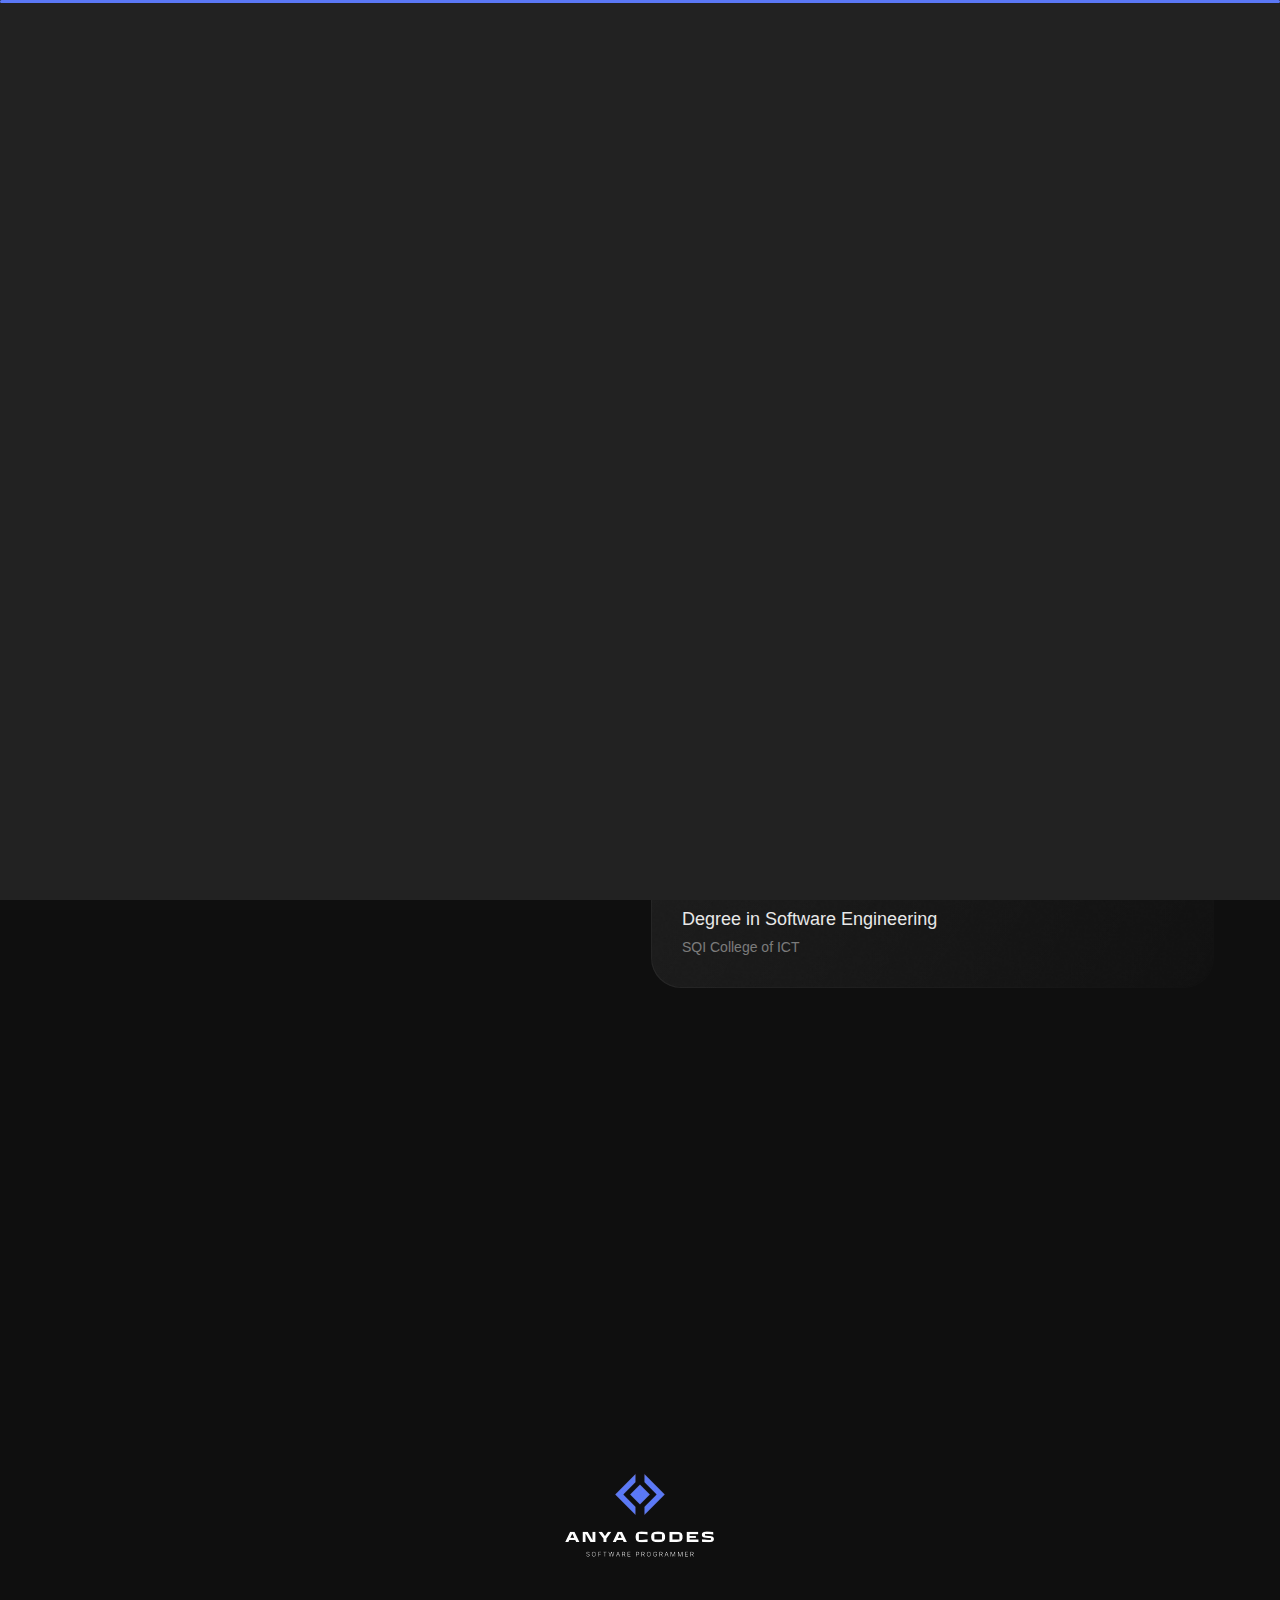
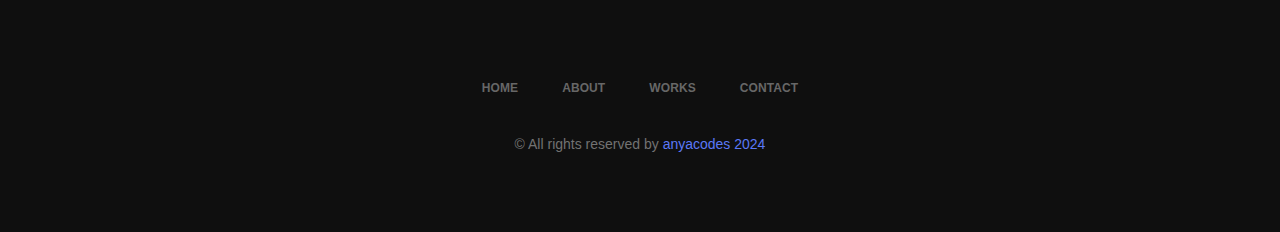
==== about.html @ 64c9d618 "built a new portfolio and added a bit of backend" ====
﻿<!DOCTYPE html>
<html lang="en">
<head>
    <meta charset="UTF-8">
    <meta http-equiv="X-UA-Compatible" content="IE=edge">
    <meta name="viewport" content="width=device-width, initial-scale=1.0">
    <title>anyacodes </title>

    <!-- Fonts -->
    <link rel="preconnect" href="https://fonts.googleapis.com">
    <link rel="preconnect" href="https://fonts.gstatic.com" crossorigin="">
    <link href="../../css2?family=Inter:wght@100;200;300;400;500;600;700;800&display=swap" rel="stylesheet">

    <link rel="stylesheet" href="../../gh/iconoir-icons/iconoir%40main/css/iconoir.css">

    <link rel="stylesheet" href="assets/css/bootstrap.min.css">
    <link rel="stylesheet" href="assets/css/aos.css">

    <link rel="stylesheet" href="assets/css/style.css">
</head>
<body>

    <main class="main-aboutpage">

        <!-- Header -->
        <header class="header-area">
            <div class="container">
                <div class="gx-row d-flex align-items-center justify-content-between">
                    <a href="index.html" class="logo">
                        <img width="100px" height="100px" src="assets/images/logo.png" alt="Logo">
                    </a>

                    <nav class="navbar">
                        <ul class="menu">
                            <li><a href="index.html">Home</a></li>
                            <li class="active"><a href="about.html">About</a></li>
                            <li><a href="works.html">Works</a></li>
                            <li><a href="contact.html">Contact</a></li>
                        </ul>
                        <a href="contact.html" class="theme-btn">Let's talk</a>
                    </nav>

                    <a href="contact.html" class="theme-btn">Let's talk</a>

                    <div class="show-menu">
                        <span></span>
                        <span></span>
                        <span></span>
                    </div>
                </div>
            </div>
        </header>

        <!-- About -->
        <section class="about-area">
            <div class="container">
                <div class="d-flex about-me-wrap align-items-start gap-24">
                    <div data-aos="zoom-in">
                        <div class="about-image-box shadow-box">
                            <img src="assets/images/bg1.png" alt="BG" class="bg-img">
                            <div class="image-inner">
                                <img src="assets/images/me.png" alt="About Me">
                            </div>
                        </div>
                    </div>

                    <div class="about-details" data-aos="zoom-in">
                        <h1 class="section-heading" data-aos="fade-up"><img src="assets/images/star-2.png" alt="Star"> Self-summary <img src="assets/images/star-2.png" alt="Star"></h1>
                        <div class="about-details-inner shadow-box">
                            <img src="assets/images/icon2.png" alt="Star">
                            <h1>Anyadike Wisdom</h1>
                            <p>I am a Fullstack Developer with a focus on web development, social media management & visual development. I have a diverse range of experience having worked across various fields and industries.</p>
                        </div>

                    </div>
                </div>

                <div class="row mt-24">
                    <div class="col-md-6" data-aos="zoom-in">
                        <div class="about-edc-exp about-experience shadow-box">
                            <img src="assets/images/bg1.png" alt="BG" class="bg-img">
                            <h3>EXPERIENCE</h3>

                            <ul>
                                <li>
                                    <p class="date">2022 - 2023</p>
                                    <h2>Frontend Developer & Social Media Manager</h2>
                                    <p class="type"> The Content Place</p>
                                </li>
                                <li>
                                    <p class="date">2023 - Present</p>
                                    <h2>Full-Stack Developer & Instructor</h2>
                                    <p class="type">SQI College of ICT</p>
                                </li>
                            </ul>
                        </div>
                    </div>
                    <div class="col-md-6" data-aos="zoom-in">
                        <div class="about-edc-exp about-education shadow-box">
                            <img src="assets/images/bg1.png" alt="BG" class="bg-img">
                            <h3>EDUCATION</h3>

                            <ul>
                                <li>
                                    <p class="date">2018 - 2023</p>
                                    <h2>Bachelor Degree in Biochemistry</h2>
                                    <p class="type">University of Ibadan</p>
                                </li>
                                <li>
                                    <p class="date">2022 - 2023</p>
                                    <h2> Havard CS50  </h2>
                                    <p class="type"> Havard University</p>
                                </li>
                                <li>
                                    <p class="date"> 2023 </p>
                                    <h2> Degree in Software Engineering</h2>
                                    <p class="type"> SQI College of ICT</p>
                                </li>
                            </ul>
                        </div>
                    </div>
                </div>

                <div class="row mt-24">
                    <div class="col-md-12">
                        <div class="d-flex profile-contact-credentials-wrap gap-24">

                            <div data-aos="zoom-in">
                                <div class="about-profile-box info-box shadow-box h-full">
                                    <img src="assets/images/bg1.png" alt="BG" class="bg-img">
                                    <div class="inner-profile-icons shadow-box">
                                        <a href="#">
                                            <i class="iconoir-dribbble"></i>
                                        </a>
                                        <a href="#">
                                            <i class="iconoir-twitter"></i>
                                        </a>
                                    </div>
                                    <div class="d-flex align-items-center justify-content-between">
                                        <div class="infos">
                                            <h4>Stay with me</h4>
                                            <h1>Profiles</h1>
                                        </div>
    
                                        <a href="contact.html" class="about-btn">
                                            <img src="assets/images/icon.svg" alt="Button">
                                        </a>
    
                                    </div>
                                </div>
                            </div>

                            <div data-aos="zoom-in" class="flex-1">
                                <div class="about-contact-box info-box shadow-box">
                                    <a class="overlay-link" href="contact.html"></a>
                                    <img src="assets/images/bg1.png" alt="BG" class="bg-img">
                                    <img src="assets/images/icon2.png" alt="Icon" class="star-icon">
                                    <h1>Let's <br>work <span>together.</span></h1>
                                    <a href="contact.html" class="about-btn">
                                        <img src="assets/images/icon.svg" alt="Button">
                                    </a>
                                </div>
                            </div>

                            <div data-aos="zoom-in" class="h-full">
                                <div class="about-crenditials-box info-box shadow-box">
                                    <a class="overlay-link" href="credentials.html"></a>
                                    <img src="assets/images/bg1.png" alt="BG" class="bg-img">
                                    <img width="100px" height="100px" src="assets/images/logo.png" alt="Sign">
                                    <div class="d-flex align-items-center justify-content-between">
                                        <div class="infos">
                                            <h4>more about me</h4>
                                            <h1>Credentials</h1>
                                        </div>
    
                                        <a href="credentials.html" class="about-btn">
                                            <img src="assets/images/icon.svg" alt="Button">
                                        </a>
    
                                    </div>
                                </div>
                            </div>

                        </div>
                    </div>
                </div>
            </div>
        </section>


        <!-- Footer -->
        <footer class="footer-area">
            <div class="container">
                <div class="footer-content text-center">
                    <a href="index.html" class="logo">
                        <img width="250px" height="250px" src="assets/images/logo.png" alt="Logo">
                    </a>
                    <ul class="footer-menu">
                        <li><a href="index.html">Home</a></li>
                        <li><a href="about.html">About</a></li>
                        <li><a href="works.html">Works</a></li>
                        <li><a href="contact.html">Contact</a></li>
                    </ul>
                    <p class="copyright">
                        &copy; All rights reserved by <span> anyacodes 2024</span>
                    </p>
                </div>
            </div>
        </footer>

    </main>
    

    <script src="assets/js/jquery-3.6.4.js"></script>
    <script src="assets/js/bootstrap.bundle.min.js"></script>
    <script src="assets/js/aos.js"></script>
    <script src="assets/js/main.js"></script>
</body>
</html>
---- assets/css/style.css ----
/* 
    -- Table of Content --

    * # Preloader
    * # Margin
    * # InfoBox
    * # Breadcrumb
    * # Header
    * # About
    * # Project
    * # Project Details
    * # Credentials
    * # Service
    * # Blog
    * # Contact
    * # Footer
    * Responsive

*/
:root {
    --primary_color: #5B78F6;
    --dark: #323232;
}
*,*::before,*::after {
    margin: 0;
    padding: 0;
    box-sizing: border-box;
}

body {
    font-family: 'Inter', sans-serif;
    font-size: 14px;
    scroll-behavior: smooth;
    color: #9f9f9f;
    background: #0F0F0F;
    line-height: 19.2px;
}
img {
    max-width: 100%;
}
a {
    text-decoration: none;
}
.text-right {
    text-align: right;
}
.container {
    max-width: 1170px;
}

.gap-24 {
    gap: 24px;
}
.h-full {
    height: 100%;
}

/* # Preloader */
.preloader {
    position: fixed;
    top: 0;
    right: 0;
    bottom: 0;
    left: 0;
    background-color: #111;
    transform-origin: bottom;
    z-index: 111111
}

.preloader .black_wall {
    height: 100%;
    background-color: #222;
    transform-origin: top;
    animation: preloader_slide 0.5s ease-in-out 0s 1 normal both
}

.preloader .loader {
    width: 100%;
    height: 3px;
    position: absolute;
    border-radius: 2px;
    top: 0;
    right: 0;
    left: 0;
    margin: auto;
    background-color: var(--primary_color);
    transform-origin: left;
    animation: loader_running 3s ease-in-out 1s infinite normal both
}

.preloader.off {
    animation: preloader_slide 0.5s ease-in-out 0s 1 reverse both
}



/* # Margin */
.mt-24 {
    margin-top: 24px;
}
.mb-24 {
    margin-bottom: 24px;
}

ul,
ol {
    list-style: none;
    margin: 0;
    padding: 0;
}
.flex-1 {
    flex: 1;
}
.theme-btn {
    background: var(--dark);
    color: #fff;
    display: inline-block;
    transition: .3s;
    border-radius: 16px;
    font-size: 16px;
    font-weight: 500;
    padding: 12px 30px;
}
.theme-btn:hover {
    background: #fff;
    color: var(--dark);
}
.shadow-box {
    position: relative;
    border-radius: 30px;
    background: #0F0F0F;
}
.shadow-box::after {
    content: '';
    position: absolute;
    left: 0;
    top: 0;
    top: 0;
    right: 0;
    bottom: 0;
    left: 0;
    /* background: linear-gradient(to right, rgb(255 255 255 / 15%), rgb(255 255 255 / 1%)); */
    background: linear-gradient(120deg, rgb(255 255 255 / 12%), rgb(255 255 255 / 1%));
    content: '';
    z-index: -1;
    border-radius: 30px;
    margin: -1px;

}
.service-area .service-content-wrap .service-content-inner .service-item::before,
.shadow-box::before {
    content: '';
    position: absolute;
    left: 0;
    top: 0;
    width: 100%;
    height: 100%;
    z-index: 1;
    background: linear-gradient(120deg, rgba(255,255,255,0.3), rgba(255,255,255,0.05));
    border-radius: 30px;
    opacity: 0.25;
}
.shadow-box * {
    z-index: 2;
    position: relative;
}
.section-heading {
    color: #ffffff;
    font-size: 74px;
    font-weight: 600;
    text-transform: uppercase;
    letter-spacing: -01px;
    display: flex;
    align-items: center;
    gap: 5px;
    margin-top: 2px;
    justify-content: center;
}
.section-heading img {
    display: block;
}


/* # InfoBox */
.info-box {
    padding: 24px;
}
.credential-area .credential-sidebar .overlay-link,
.contact-area .contact-form .overlay-link,
.project-details-wrap .project-about-2 .overlay-link,
.project-details-wrap .project-infos-wrap .overlay-link,
.projects-area .project-item .overlay-link,
.about-area .about-edc-exp .overlay-link,
.about-area .about-image-box .overlay-link,
.about-area .about-me-box .overlay-link,
.info-box .overlay-link {
    left: 0;
    top: 0;
    border-radius: 30px;
    width: 100%;
    height: 100%;
    opacity: 0;
    position: absolute;
    z-index: 9;
    
}
.credential-area .credential-sidebar .bg-img,
.contact-area .contact-form .bg-img,
.project-details-wrap .project-about-2 .bg-img,
.project-details-wrap .project-infos-wrap .bg-img,
.projects-area .project-item .bg-img,
.about-area .about-edc-exp .bg-img,
.about-area .about-image-box .bg-img,
.about-area .about-me-box .bg-img,
.info-box .bg-img {
    opacity: 0.1;
    position: absolute;
    left: 0;
    top: 0;
    border-radius: 30px;
    width: 100%;
    height: 100%;
    object-fit: cover;
}
.info-box > img {
    display: block;
    margin: auto auto 16px auto;
}
.info-box .infos h4 {
    color: #BCBCBC;
    font-size: 12px;
    opacity: 0.5;
    margin-bottom: 6px;
    text-transform: uppercase;
    margin-top: 8px;
}
.info-box .infos h1 {
    font-size: 20px;
    color: #ffffff;
    font-weight: 500;
}
.info-box .about-btn {
    opacity: 0.2;
    transition: .3s;
    display: inline-block;
}
.info-box:hover .about-btn {
    opacity: 1;
}
.info-box .inner-profile-icons {
    display: flex;
    align-items: center;
    justify-content: center;
    gap: 20px;
    padding: 22px;
    margin-bottom: 16px;
}
.info-box .inner-profile-icons.shadow-box:before {
    opacity: 0.1;
}
.info-box .inner-profile-icons.shadow-box:after {
    opacity: 0.5;
}
.info-box .inner-profile-icons a {
    width: 82px;
    height: 82px;
    display: flex;
    align-items: center;
    justify-content: center;
    border-radius: 50%;
    position: relative;
    box-shadow: 0 4px 24px -1px rgba(0,0,0,0.1);
    border: 1px solid rgba(255,255,255,0.1);
    color: #fff;
    transition: .3s;
}
.info-box .inner-profile-icons a:hover {
    background: #ffffff;
    color: #0F0F0F;
}
.info-box .inner-profile-icons a:before {
    content: '';
    position: absolute;
    width: 100%;
    height: 100%;
    border-radius: 50%;
    z-index: -1;
    opacity: 0.1;
    background: linear-gradient(120deg, rgba(255,255,255,0.5), rgba(255,255,255,0.1));
    backdrop-filter: blur(40px);
}
.info-box .inner-profile-icons a i {
    font-size: 32px;
}
.info-box.about-services-box .icon-boxes {
    display: flex;
    align-items: center;
    justify-content: center;
    gap: 80px;
    margin-bottom: 56px;
    margin-top: 46px;
}
.info-box.about-services-box .icon-boxes i {
    font-size: 40px;
    color: #ffffff;
}
.info-box.about-client-box .clients .client-item {
    position: relative;
    border-radius: 30px;
    text-align: center;
    flex: 1;
    padding: 42px 30px 42px 30px;
}
.info-box.about-client-box .clients .client-item::before {
    content: '';
    position: absolute;
    left: 0;
    top: 0;
    width: 100%;
    height: 100%;
    z-index: -1;
    opacity: 0.1;
    background: linear-gradient(120deg, rgba(255,255,255,0.3), rgba(255,255,255,0.05));
    border-radius: 30px;
}
.info-box.about-client-box .clients .client-item h1 {
    color: #ffffff;
    font-size: 34px;
    margin-bottom: 17px;
    line-height: 1.2;
    letter-spacing: -1px;
}
.info-box.about-client-box .clients .client-item p {
    font-size: 12px;
    color: #BCBCBC;
    opacity: 0.5;
    margin: 0;
    text-transform: uppercase;
}
.info-box.about-contact-box {
    padding-bottom: 42px;
    padding-top: 83px;
}
.info-box.about-contact-box h1 {
    font-size: 44px;
    line-height: 52px;
    font-weight: 500;
    color: #fff;
    margin: 0;
}
.info-box.about-contact-box h1 span {
    color: var(--primary_color);
}
.info-box.about-contact-box .about-btn {
    position: absolute;
    display: block;
    right: 30px;
    bottom: 35px;
    opacity: 0.2;
    transition: .3s;
}
.info-box.about-contact-box:hover .about-btn {
    opacity: 1;
}
.info-box.about-contact-box .star-icon {
    position: absolute;
    left: 30px;
    top: 0;
    opacity: 0.5;
    margin: 0;
}
.info-box.about-profile-box,
.info-box.about-blog-box {
    display: flex;
    flex-direction: column;
    justify-content: space-between;
}



/* # Breadcrumb */
.breadcrumb-area  {
    padding-top: 77px;
}
.breadcrumb-area .breadcrumb-content p {
    color: #BCBCBC;
    opacity: 0.7;
    margin-bottom: 24px;
}
.breadcrumb-area .breadcrumb-content .section-heading {
    font-size: 56px;
    position: relative;
    display: block;
    margin-bottom: 30px;
}
.breadcrumb-area .breadcrumb-content .section-heading img {
    display: initial;
}



/* # Header */
.header-area{
    margin-top: 10px;
}

.header-area .logo {
    display: inline-block;
    z-index: 16;
}
.header-area .logo img {
    display: block;
}
.header-area .navbar {
    margin: 0;
    padding: 0;
}
.header-area .navbar .theme-btn {
    display: none;
}
.header-area .navbar .menu {
    display: flex;
    align-items: center;
    gap: 49px;
    margin: 0;
    padding: 0;
}
.header-area .navbar .menu li a {
    font-size: 16px;
    color: #676767;
    transition: .3s;
    display: block;
    padding: 26px 0px;
}
.header-area .navbar .menu li.active a,
.header-area .navbar .menu li a:hover {
    color: #ffffff;
}
.header-area .show-menu {
    display: none;
    color: #fff;
    font-size: 25px;
    cursor: pointer;
    width: 25px;
    height: 18px;
    flex-direction: column;
    justify-content: space-between;
    z-index: 16;
}
.header-area .show-menu span {
    width: 100%;
    height: 1px;
    background: #fff;
    display: block;
    transition: .4s;
}
.header-area .show-menu.active span:first-child {
    transform: translate3d(0px, 6px, 0px) scale(1, 1) rotate(45deg) scale(1, 1);
}
.header-area .show-menu span:last-child {
    transform-origin: left;
}
.header-area .show-menu.active span:last-child {
    transform: translate3d(4px, -2px, 0px) scale(1, 1) rotate(-45deg) scale(1, 1);
}
.header-area .show-menu.active span:nth-child(2) {
    transform: scale(0);
}



/* # About */
.about-area {
    padding-top: 80px;
}
.about-area .about-me-box {
    position: relative;
    padding: 50px 46px;
    display: flex;
    align-items: flex-start;
    gap: 30px;
}
.about-area .about-me-box .img-box {
    width: 224px;
    height: 224px;
    position: relative;
    overflow: hidden;
    background: linear-gradient(90deg, #3C58E3 -15%, #C2EBFF 58%, #5AB5E2 97%);
    border-radius: 30px 0 30px 0;
    flex: none;
}
.about-area .about-me-box .img-box img {
    display: block;
    height: 100%;
    object-fit: cover;
    width: 100%;
}
.about-area .about-me-box .infos {
    padding-top: 30px;
    position: initial;
}
.about-area .about-me-box .infos h4 {
    color: #BCBCBC;
    opacity: 0.7;
    font-size: 14px;
    letter-spacing: 0.3px;
    margin-bottom: 3px;
}
.about-area .about-me-box .infos h1 {
    font-size: 36px;
    line-height: 40px;
    color: #fff;
    font-weight: 500;
    margin-bottom: 12px;
}
.about-area .about-me-box .infos p {
    letter-spacing: 0.3px;
    margin: 0;
}
.about-area .about-me-box .infos .about-btn {
    display: block;
    position: absolute;
    right: 30px;
    bottom: 30px;
    opacity: 0.2;
    transition: .3s;
}
.about-area .about-me-box:hover .infos .about-btn {
    opacity: 1;
}
.about-area .about-credentials-wrap .banner {
    padding: 17px 25px;
    margin-bottom: 24px;
}
.marquee {
    position: relative;
    width: 100%;
    max-width: 100%;
    height: 19px;
    overflow-x: hidden;
}

.marquee div {
    
    position: absolute;
    white-space: nowrap;
    will-change: transform;
    font-size: 12px;

    animation: marquee 8s linear infinite;
}

.about-area .about-credentials-wrap .banner .marquee b {
    color: #fff;
    font-weight: 400;
}
.about-area .about-credentials-wrap .banner .marquee img {
    display: inline-block;
    margin: 0 5px;
}
.about-area .about-credentials-wrap > .gx-row > * {
    flex: 1;
    width: 50%;
}

.about-area .about-image-box {
    width: 370px;
    flex: none;
    padding: 24px;
    border-radius: 30px;
}
.about-area .about-image-box .image-inner {
    background: linear-gradient(90deg, #3C58E3 -15%, #C2EBFF 58%, #5AB5E2 97%);
    border-radius: 30px;
}
.about-area .about-image-box img {
    display: block;
    border-radius: 30px;
}
.about-area .about-details {
    flex: 1;
}
.about-area .about-details .about-details-inner {
    padding: 115px 60px 30px 30px;
    position: relative;
}
.about-area .about-details .about-details-inner img {
    position: absolute;
    left: 30px;
    top: 0;
}
.about-area .about-details .about-details-inner h1 {
    color: #ffffff;
    font-size: 36px;
    font-weight: 500;
}
.about-area .about-details .about-details-inner p {
    color: #FFFFFF;
    opacity: 0.8;
    line-height: 25px;
    margin: 0;
    font-size: 16px;
}
.about-area .about-edc-exp {
    padding: 30px;
}
.about-area .about-edc-exp h3 {
    font-size: 16px;
    text-transform: uppercase;
    color: #fff;
    margin-bottom: 23px;
}
.about-area .about-edc-exp ul li + li {
    margin-top: 32px;
}
.about-area .about-edc-exp ul li .date {
    color: #BCBCBC;
    opacity: 0.6;
    font-size: 16px;
    font-weight: 500;
    margin-bottom: 12px;
}
.about-area .about-edc-exp ul li h2 {
    font-size: 18px;
    color: #fff;
    opacity: 0.9;
    margin-bottom: 7px;
}
.about-area .about-edc-exp ul li .type {
    color: #BCBCBC;
    font-size: 14px;
    opacity: 0.6;
    font-weight: 400;
    margin: 0;
}

.main-aboutpage .about-area .about-contact-box {
    padding-top: 102px;
}



/* # Project */
.projects-area {
    padding-top: 65px;
}
.projects-area .container > .section-heading {
    display: none;
}
.projects-area .section-heading {
    justify-content: center;
    margin-bottom: 15px;
}
.projects-area .project-item {
    margin-bottom: 24px;
    padding: 16px 16px 26px 16px;
}
.projects-area .project-item .project-img {
    border-radius: 30px;
    margin-bottom: 13px;
}
.projects-area .project-item .project-img img {
    display: block;
    border-radius: 30px;
}
.projects-area .project-item .project-info p {
    color: #BCBCBC;
    opacity: 0.5;
    font-size: 14px;
    text-transform: uppercase;
    margin-bottom: 2px;
    margin-top: 5px;
}
.projects-area .project-item .project-info h1 {
    font-size: 22px;
    color: #ffffff;
    opacity: 0.9;
    font-weight: 500;
    margin: 0;
}
.projects-area .project-item .project-btn {
    opacity: 0.2;
    transition: .3s;
    display: inline-block;
}
.projects-area .project-item:hover .project-btn {
    opacity: 1;
}



/* # Project Details */
.project-details-wrap .project-details-img {
    height: 550px;
    position: relative;
    margin-bottom: 50px;
}
.new-project-wrap{
    width: 98%;
    height: 1100px;
    position: relative;
    margin: auto;
}



.project-details-wrap .project-details-img img {
    width: 100%;
    height: 100%;
    object-fit: cover;
    display: block;
}
.project-details-wrap .project-infos-wrap {
    position: relative;
    gap: 100px;
    padding: 36px;
}
.project-details-wrap .project-infos-wrap img {
    position: absolute;
    left: 50%;
    top: 0;
    transform: translateX(-50%);
}
.project-details-wrap .project-infos-wrap .bg-img {
    transform: translateX(0);
}
.project-details-wrap .project-infos-wrap .project-details-info {
    position: relative;
    padding: 24px;
}

.project-details-wrap .project-about-2 .left-details:before,
.project-details-wrap .project-infos-wrap .project-details-info::before {
    content: '';
    position: absolute;
    left: 0;
    top: 0;
    width: 100%;
    height: 100%;
    z-index: -1;
    opacity: 0.1;
    background: linear-gradient(120deg, rgba(255,255,255,0.3), rgba(255,255,255,0.05));
    border-radius: 30px;
}
.project-details-wrap .project-infos-wrap .project-details-info p {
    color: #FFFFFF;
    opacity: 0.8;
    font-size: 16px;
    line-height: 1.56;
    margin-bottom: 20px;
}
.project-details-wrap .project-infos-wrap .project-details-info p:last-child {
    margin-bottom: 0;
}
.project-details-wrap .project-infos-wrap .project-details-info h3 {
    color: #BCBCBC;
    opacity: 0.5;
    font-size: 18px;
    text-transform: uppercase;
    font-weight: 500;
    letter-spacing: -0.1px;
    margin-bottom: 13px;
}
.project-details-wrap .project-details-2-img {
    height: 400px;
    border-radius: 30px;
}
.project-details-wrap .project-details-3-img img,
.project-details-wrap .project-details-2-img img {
    display: block;
    object-fit: cover;
    width: 100%;
    height: 100%;
    border-radius: 30px;
}
.project-details-wrap .project-details-3-img {
    height: 480px;
    position: relative;
    border-radius: 30px;
}
.project-details-wrap .project-about-2 {
    padding: 36px;
    gap: 80px;
}
.project-details-wrap .project-about-2 .left-details {
    position: relative;
    flex: none;
    padding: 30px 54px;
    width: 290px;
}
.project-details-wrap .project-about-2 .left-details img {
    position: absolute;
    right: 40px;
    top: 0;
}
.project-details-wrap .project-about-2 .left-details ul li + li {
    margin-top: 27px;
}
.project-details-wrap .project-about-2 .left-details ul li p {
    color: #BCBCBC;
    font-size: 18px;
    opacity: 0.6;
    margin-bottom: 10px;
}
.project-details-wrap .project-about-2 .left-details ul li h4 {
    color: #FFFFFF;
    opacity: 0.9;
    font-size: 18px;
    margin: 0;
}
.project-details-wrap .project-about-2 .right-details h3 {
    font-size: 18px;
    color: #BCBCBC;
    opacity: 0.5;
    margin-bottom: 17px;
}
.project-details-wrap .project-about-2 .right-details p {
    font-size: 16px;
    color: #fff;
    opacity: 0.8;
    line-height: 1.56;
    margin-bottom: 26px;
}
.project-details-wrap .project-about-2 .right-details p:last-child {
    margin-bottom: 0;
}
.project-details-wrap .big-btn {
    margin-top: 100px;
    color: #fff;
    font-size: 44px;
    opacity: 0.9;
    display: block;
    line-height: 1.2;
    padding: 38px 57px;
    transition: .3s;
}
.project-details-wrap .big-btn:hover {
    background: #ffffff;
    color: #0F0F0F;
}



/* # Credentials */
.credential-area {
    padding-top: 80px;
}
.credential-area .gx-row {
    gap: 80px;
}
.credential-area .credential-sidebar {
    width: 370px;
    flex: none;
    position: sticky;
    top: 15%;
}
.credential-area .credential-sidebar .shadow-box {
    padding: 24px 24px 34px 24px;

}
.credential-area .credential-sidebar::after {
    opacity: 0.25;
}
.credential-area .credential-sidebar .img-box {
    background: linear-gradient(90deg, #3C58E3 -15%, #C2EBFF 58%, #5AB5E2 97%);
    border-radius: 30px;
    margin-bottom: 40px;
}
.credential-area .credential-sidebar .img-box img {
    display: block;
    margin: auto;
    border-radius: 30px;
}
.credential-area .credential-sidebar p {
    color: #BCBCBC;
    opacity: 0.5;
    font-size: 16px;
    margin-bottom: 34px;
}
.credential-area .credential-sidebar h2 {
    color: #ffffff;
    font-weight: 500;
    font-size: 26px;
}
.credential-area .credential-sidebar .social-links {
    gap: 10px;
    margin-bottom: 36px;
}
.credential-area .credential-sidebar .social-links li a {
    width: 50px;
    height: 50px;
    border-radius: 50%;
    display: block;
    line-height: 55px;
    color: #fff;
    font-size: 20px;
    border: 1px solid rgba(255,255,255,0.05);
    background: linear-gradient(120deg, rgba(255,255,255,0.1), rgba(255,255,255,0.01));
    transition: .3s;
}
.credential-area .credential-sidebar .social-links li a:hover {
    background: #ffffff;
    color: #0F0F0F;
}
.credential-area .credential-sidebar .theme-btn {
    width: 100%;
}


.credential-area .credential-content .credential-about {
    padding-bottom: 110px;
}
.credential-area .credential-edc-exp h2,
.credential-area .credential-content .credential-about h2 {
    color: #fff;
    font-size: 18px;
    text-transform: uppercase;
}
.credential-area .credential-content .credential-about h2 {
    margin-bottom: 37px;
}
.credential-area .credential-content .credential-about p {
    font-size: 16px;
    color: #fff;
    opacity: 0.8;
    line-height: 1.56;
    margin-bottom: 30px;
}
.credential-area .credential-content .credential-about p:last-child {
    margin-bottom: 0;
}
.credential-area .credential-experience,
.credential-area .credential-education {
    margin-bottom: 85px;
}
.credential-area .credential-edc-exp h2 {
    margin-bottom: 22px;
}
.credential-area .credential-edc-exp .credential-edc-exp-item + .credential-edc-exp-item {
    margin-top: 58px;
}
.credential-area .credential-edc-exp .credential-edc-exp-item h4 {
    color: #BCBCBC;
    opacity: 0.6;
    font-size: 16px;
    font-weight: 500;
}
.credential-area .credential-edc-exp .credential-edc-exp-item h3 {
    font-size: 18px;
    color: var(--primary_color);
}
.credential-area .credential-edc-exp .credential-edc-exp-item h5 {
    font-size: 14px;
    color: #BCBCBC;
    opacity: 0.6;
    font-weight: 400;
}
.credential-area .credential-edc-exp .credential-edc-exp-item p {
    margin: 0;
    font-size: 16px;
    color: #FFFFFF;
    opacity: 0.8;
    line-height: 1.56;
}
.credential-area .skills-wrap h2 {
    font-size: 18px;
    color: #fff;
    text-transform: uppercase;
    margin-bottom: 19px;
}
.credential-area .skills-wrap .skill-items {
    grid-template-columns: 1fr 1fr;
}
.credential-area .skills-wrap .skill-item {
    width: 50%;
}
.credential-area .skills-wrap .skill-item .percent {
    color: #BCBCBC;
    opacity: 0.6;
    display: block;
    font-weight: 500;
    margin-bottom: 9px;
}
.credential-area .skills-wrap .skill-item .name {
    color: #FFFFFF;
    opacity: 0.9;
    font-size: 18px;
    margin-bottom: 4px;
}
.credential-area .skills-wrap .skill-item p {
    color: #BCBCBC;
    opacity: 0.6;
    font-size: 14px;
    margin: 0;
}
.credential-area .awards-wrap {
    padding-top: 100px;
}
.credential-area .awards-wrap.skills-wrap .skill-items {
    grid-template-columns: 1fr;
}
.credential-area .awards-wrap.skills-wrap .skill-item {
    width: 100%;
}



/* # Service */
.service-area {
    padding-top: 87px;
}
.service-area .container > .section-heading {
    display: none;
}
.service-area .service-sidebar {
    height: 100%;
}
.service-area .service-sidebar .service-sidebar-inner {
    height: 100%;
    padding: 91px 24px 90px 60px;
}
.service-area .service-sidebar .service-sidebar-inner ul {
    display: flex;
    flex-direction: column;
    height: 100%;
    justify-content: space-between;
}
.service-area .service-sidebar .service-sidebar-inner ul li {
    font-size: 16px;
    line-height: 16.8px;
    letter-spacing: -1%;
    font-weight: 400;
    color: #ffffff;
    display: flex;
    align-items: center;
    gap: 50px;
}
.service-area .service-sidebar .service-sidebar-inner ul li i {
    color: #ffffff;
    font-size: 30px;
    display: block;
}
.service-area .service-content-wrap .service-content-inner {
    padding: 27px 30px;
}
.service-area .service-content-wrap .service-content-inner .service-items {
    display: flex;
    flex-wrap: wrap;
    gap: 24px;
    justify-content: space-between;
}
.service-area .service-content-wrap .service-content-inner .service-item {
    width: calc(50% - 12px);
    padding: 24px 47px 59px 30px;
}
.service-area .service-content-wrap .service-content-inner .service-item h3 {
    color: #BCBCBC;
    font-size: 15px;
    font-weight: 500;
    opacity: 0.56;
    text-transform: uppercase;
    letter-spacing: -1%;
}
.service-area .service-content-wrap .service-content-inner .service-item p {
    color: #ffffff;
    opacity: 0.8;
    line-height: 25px;
    font-size: 14px;
    margin: 0;
}
.service-area .profile-contact-credentials-wrap .about-contact-box {
    height: 100%;
    padding-top: 102px;
}



/* # Blog */
.blog-area {
    padding-top: 130px;
}
.blog-sidebar .blog-sidebar-inner .blog-sidebar-widget {
    margin-bottom: 40px;
}
.blog-sidebar .blog-sidebar-inner .blog-sidebar-widget .blog-sidebar-widget-inner {
    padding: 46px 30px 62px 30px;
}
.blog-sidebar .blog-sidebar-inner .search-widget .blog-sidebar-widget-inner {
    padding: 0;
}
.blog-sidebar .blog-sidebar-inner .search-widget form {
    position: relative;
    border-radius: 30px;
}
.blog-sidebar .blog-sidebar-inner .search-widget form::before,
.blog-sidebar .blog-sidebar-inner .search-widget form::after {
    border-radius: 30px;
}
.blog-sidebar .blog-sidebar-inner .search-widget form input {
    width: 100%;
    border: none;
    background: transparent;
    padding: 19px 20px;
    border-radius: 30px;
    color: #ffffff;
}
.blog-sidebar .blog-sidebar-inner .search-widget form input:focus {
    outline: none;
    box-shadow: none;
}
.blog-sidebar .blog-sidebar-inner .search-widget form .theme-btn {
    border: none;
    border-radius: 30px;
    position: absolute;
    right: 6px;
    top: 6px;
}
.blog-sidebar .blog-sidebar-inner .categories-widget ul li,
.blog-sidebar .blog-sidebar-inner .recent-post-widget ul li {
    display: block;
    margin-bottom: 24px;
}
.blog-sidebar .blog-sidebar-inner .categories-widget ul li:last-child,
.blog-sidebar .blog-sidebar-inner .recent-post-widget ul li:last-child {
    margin-bottom: 0;
}
.blog-sidebar .blog-sidebar-inner .categories-widget ul li a,
.blog-sidebar .blog-sidebar-inner .recent-post-widget ul li a {
    display: block;
    line-height: 25px;
    font-size: 16px;
    color: #ffffff;
    opacity: 0.8;
}
.blog-sidebar .blog-sidebar-inner .blog-sidebar-widget h3 {
    color: #BCBCBC;
    opacity: 0.5;
    font-size: 18px;
    text-transform: uppercase;
    margin-bottom: 30px;
}
.blog-details-area .blog-details-content .tags,
.blog-sidebar .blog-sidebar-inner .tags-widget ul {
    display: flex;
    flex-wrap: wrap;
    gap: 10px;
}
.blog-details-area .blog-details-content .tags a,
.blog-sidebar .blog-sidebar-inner .tags-widget ul li a {
    padding: 10px 22px;
    font-size: 14px;
    font-weight: 400;
}


.blog-area .blog-items {
    padding-right: 85px;
}
.blog-area .blog-items .blog-item + .blog-item {
    margin-top: 70px;
}
.blog-area .blog-items .blog-item .img-box {
    height: 400px;
    position: relative;
    margin-bottom: 70px;
}
.blog-area .blog-items .blog-item .img-box img {
    display: block;
    width: 100%;
    height: 100%;
    object-fit: cover;
}
.blog-details-area .blog-details-content .meta,
.blog-area .blog-items .blog-item .content .meta {
    display: block;
    color: var(--primary_color);
    font-size: 16px;
    letter-spacing: -1%;
    font-weight: 400;
    line-height: 16.8px;
    margin-bottom: 10px;
}
.blog-details-area .blog-details-content h1,
.blog-area .blog-items .blog-item .content h1 {
    font-size: 24px;
    line-height: 26.8px;
    text-transform: uppercase;
    margin-bottom: 24px;
}
.blog-area .blog-items .blog-item .content h1 a {
    color: #ffffff;
}
.blog-details-area .blog-details-content p,
.blog-area .blog-items .blog-item .content p {
    font-size: 16px;
    line-height: 25px;
    color: #ffffff;
    opacity: 0.8;
    font-weight: 400;
    margin-bottom: 30px;
}


.blog-details-area {
    padding-top: 130px;
}
.blog-details-area .blog-details-content {
    padding-right: 85px;
}
.blog-details-area .blog-details-content .img-box {
    margin-bottom: 70px;
}
.blog-details-area .blog-details-content .img-box img {
    display: block;
    width: 100%;
}
.blog-details-area .blog-details-content h1 {
    color: #ffffff;
}
.blog-details-area .blog-details-content .list {
    margin-bottom: 30px;
}
.blog-details-area .blog-details-content .list li {
    color: #898989;
    font-size: 16px;
    line-height: 25px;
    margin-bottom: 24px;
}
.blog-details-area .blog-details-content .list li:last-child {
    margin-bottom: 0;
}
.blog-details-area .blog-details-content .comments-and-form-wrap {
    margin-top: 70px;
}
.blog-details-area .blog-details-content .comments-and-form-wrap .comments-and-form-wrap-inner {
    padding: 40px 30px 40px 30px;
}
.blog-details-area .blog-details-content .comments-and-form-wrap h2 {
    font-size: 24px;
    line-height: 26.8px;
    color: #ffffff;
    letter-spacing: -1%;
    margin-bottom: 40px;
}
.blog-details-area .blog-details-content .comments-and-form-wrap .comments .comment-list {
    display: flex;
    align-items: flex-start;
    gap: 40px;
    padding-bottom: 40px;
    margin-bottom: 40px;
    border-bottom: 1px solid #323232;
}
.blog-details-area .blog-details-content .comments-and-form-wrap .comments .children {
    padding-left: 80px;
}
.blog-details-area .blog-details-content .comments-and-form-wrap .comments .comment-list .comment-avatar {
    width: 100px;
    height: 100px;
    position: relative;
    flex: none;
}
.blog-details-area .blog-details-content .comments-and-form-wrap .comments .comment-list .comment-avatar img {
    display: block;
    width: 100%;
    height: 100%;
    object-fit: cover;
    border-radius: 50px;
}
.blog-details-area .blog-details-content .comments-and-form-wrap .comments .comment-list .comment-body .date {
    line-height: 16.8px;
    color: var(--primary_color);
    letter-spacing: -1%;
    font-size: 16px;
    font-weight: 500;
    display: block;
    margin-bottom: 10px;
}
.blog-details-area .blog-details-content .comments-and-form-wrap .comments .comment-list .comment-body h3 {
    font-size: 24px;
    line-height: 26.8px;
    color: #ffffff;
    letter-spacing: -1%;
}
.blog-details-area .blog-details-content .comments-and-form-wrap .comments .comment-list .comment-body p {
    color: #898989;
    font-size: 16px;
    line-height: 25px;
}
.blog-details-area .blog-details-content .comments-and-form-wrap .comments .comment-list .comment-body .reply-btn {
    padding: 10px 22px;
    font-size: 14px;
}
.blog-details-area .blog-details-content .comments-and-form-wrap .comment-form form .input-group textarea,
.blog-details-area .blog-details-content .comments-and-form-wrap .comment-form form .input-group input {
    width: 100%;
    border: none;
    background: linear-gradient(120deg, rgba(255,255,255,0.05), rgba(255,255,255,0.01));
    border-radius: 10px;
    padding: 17px 20px;
    font-size: 14px;
    display: block;
    color: #fff;
}
.blog-details-area .blog-details-content .comments-and-form-wrap .comment-form form .input-group {
    margin-bottom: 16px;
}
.blog-details-area .blog-details-content .comments-and-form-wrap .comment-form form .input-group:last-child {
    margin-bottom: 0;
}
.blog-details-area .blog-details-content .comments-and-form-wrap .comment-form form .input-group textarea {
    resize: none;
    height: 145px;
}
.blog-details-area .blog-details-content .comments-and-form-wrap .comment-form form button {
    border: none;
    width: 100%;
    padding: 18px 30px;
}
.blog-details-area .blog-details-content .comments-and-form-wrap .comment-form form .input-group textarea:focus,
.blog-details-area .blog-details-content .comments-and-form-wrap .comment-form form .input-group input:focus {
    box-shadow: none;
    outline: none;
}



/* # Contact */
.contact-area {
    padding-top: 80px;
}
.contact-area .contact-form {
    position: relative;
    max-width: 765px;
    width: 100%;
}
.contact-area .contact-form .shadow-box {
    padding: 40px 40px 40px 40px;
}
.contact-area .contact-form img {
    position: absolute;
    top: 0;
    right: 50px;
}
.contact-area .contact-form h1 {
    font-size: 44px;
    color: #ffffff;
    margin-bottom: 30px;
}
.contact-area .contact-form h1 span {
    color: var(--primary_color);
}
.contact-area .contact-form form .input-group + .input-group {
    margin-top: 16px;
}
.contact-area .contact-form form .input-group textarea,
.contact-area .contact-form form .input-group input {
    width: 100%;
    border: none;

    background: linear-gradient(120deg, rgba(255,255,255,0.05), rgba(255,255,255,0.01));
    border-radius: 10px;
    padding: 17px 20px;
    font-size: 14px;
    display: block;
    color: #fff;
}
.contact-area .contact-form form .input-group textarea {
    height: 145px;
    resize: none;
}
.contact-area .contact-form form .input-group textarea:focus,
.contact-area .contact-form form .input-group input:focus {
    outline: none;
    box-shadow: none;
}
.contact-area .contact-form form .input-group button {
    width: 100%;
    border: none;
    border-radius: 10px;
    font-size: 14px;
    padding: 16px 30px;
}
.contact-area .contact-infos {
    width: 290px;
    flex: none;
}
.contact-area .contact-infos h3 {
    color: #fff;
    font-size: 16px;
    text-transform: uppercase;
    margin-bottom: 29px;

}
.contact-area .contact-infos .contact-details {
    margin-bottom: 55px;
}
.contact-area .contact-infos .contact-details li {
    gap: 24px;
}
.contact-area .contact-infos .contact-details li + li {
    margin-top: 70px;
}
.contact-area .contact-infos .contact-details li .icon-box {
    width: 68px;
    height: 68px;
    border-radius: 10px;
    flex: none;
    text-align: center;
    line-height: 75px;
    font-size: 30px;
    color: #ffffff;
}
.contact-area .contact-infos .contact-details li .icon-box::after,
.contact-area .contact-infos .contact-details li .icon-box::before {
    border-radius: 10px;
}
.contact-area .contact-infos .contact-details li .right span {
    display: block;
    color: #BCBCBC;
    font-size: 14px;
    opacity: 0.5;
    text-transform: uppercase;
    line-height: 1.2;
    margin-bottom: 7px;
}
.contact-area .contact-infos .contact-details li .right h4 {
    color: #ffffff;
    font-size: 16px;
    opacity: 0.8;
    font-weight: 500;
    margin-bottom: 7px;
}
.contact-area .contact-infos .contact-details li .right h4:last-child {
    margin-bottom: 0;
}
.contact-area .social-links {
    gap: 20px;
}
.contact-area .social-links li a {
    width: 82px;
    height: 82px;
    display: block;
    text-align: center;
    line-height: 92px;
    color: #ffffff;
    border-radius: 50%;
    font-size: 32px;
    transition: .3s;
}
.contact-area .social-links li a:hover {
    background: #ffffff;
    color: #0F0F0F;
}
.contact-area .social-links li a:before,
.contact-area .social-links li a:after {
    border-radius: 50%;
}



/* # Footer */
.footer-area {
    padding-top: 128px;
    padding-bottom: 78px;
}
.main-workspage .footer-area {
    padding-top: 104px;
}
.footer-area .footer-content .logo {
    display: inline-block;
}
.footer-area .footer-content .logo img {
    display: block;
}
.footer-area .footer-content .footer-menu {
    margin: 33px 0 37px 0;
    padding: 0;
    display: flex;
    align-items: center;
    justify-content: center;
    gap: 44px;
    flex-wrap: wrap;
}
.footer-area .footer-content .footer-menu li a {
    color: #676767;
    font-size: 12px;
    text-transform: uppercase;
    letter-spacing: 0.1px;
    font-weight: 600;
    transition: .3s;
}
.footer-area .footer-content .footer-menu li a:hover {
    color: #fff;
}
.footer-area .footer-content .copyright {
    margin: 0;
    color: #727272;
    font-size: 14px;
    font-weight: 500;
}
.footer-area .footer-content .copyright span {
    color: var(--primary_color);
}


@keyframes marquee {
    
    from { transform: translateX(0); }
    to { transform: translateX(-65.3%); }
}

@keyframes loader_running {
    0% {
        transform: scaleX(0);
        transform-origin: left
    }

    49% {
        transform: scaleX(1);
        transform-origin: left
    }

    50% {
        transform: scaleX(1);
        transform-origin: right
    }

    100% {
        transform-origin: right;
        transform: scaleX(0)
    }
}

@keyframes preloader_slide {
    from {
        transform: scaleY(0)
    }

    to {
        transform: scaleY(1)
    }
}




/* Responsive */
@media (max-width: 1090px) {
    .container {
        padding: 0 20px;
    }
    .about-area .about-me-box {
        padding: 40px 30px;
    }
    .about-area .about-me-box .img-box {
        width: 190px;
        height: 190px;
    }
    .about-area .about-me-box .infos {
        padding-top: 10px;
    }
    .about-area .about-me-box .infos h1 {
        font-size: 30px;
        line-height: 1.2;
    }
    .about-area .about-me-box .infos .about-btn {
        bottom: 25px;
    }
    .info-box {
        padding: 20px;
    }
    .info-box > img {
        width: 75%;
    }
    .info-box.about-services-box .icon-boxes {
        margin-bottom: 39px;
        margin-top: 31px;
    }
    .info-box .inner-profile-icons {
        padding: 16px;
    }
    .info-box .inner-profile-icons a {
        width: 62px;
        height: 62px;
    }
    .info-box .inner-profile-icons a i {
        font-size: 25px;
    }
    .info-box.about-contact-box .star-icon {
        width: auto;
    }
    .info-box.about-contact-box {
        padding-top: 74px;
    }

    .section-heading {
        font-size: 54px;
    }
    .section-heading img {
        width: 25px;
    }

    .service-area .service-sidebar .service-sidebar-inner {
        padding: 50px 24px;
        height: auto;
    }
    .service-area .service-sidebar .service-sidebar-inner ul {
        justify-content: center;
        gap: 114px;
    }
    .service-area .service-content-wrap .service-content-inner .service-item {
        width: 100%;
        padding-bottom: 30px;
    }
}

@media (max-width: 920px) {
    .about-area .container .row:first-child .col-md-6 {
        flex: 0 0 auto;
        width: 100%;
    }
    .about-area .about-me-box {
        margin-bottom: 24px;
    }
    .about-area .about-me-box .img-box {
        width: 224px;
        height: 224px;
    }
    .about-area .about-me-box .infos h1 {
        font-size: 36px;
        line-height: 1.2;
    }
    .info-box.about-client-box .clients .client-item {
        padding: 42px 10px 42px 10px;
    }
    .info-box.about-client-box .clients .client-item h1 {
        font-size: 26px;
        margin-bottom: 12px;
    }

    .about-area .container > .row:nth-child(2) .blog-service-profile-wrap {
        /* display: grid !important; */
        /* grid-template-columns: 1fr 1fr; */
        flex-wrap: wrap;
        justify-content: space-between;
    }
    .about-area .container > .row:nth-child(2) .blog-service-profile-wrap > div {
        width: calc(50% - 12px);
    }
    .about-area .container > .row:nth-child(2) .blog-service-profile-wrap > div:nth-child(2) {
        order: 3;

    }
    .info-box.about-services-box .icon-boxes {
        gap: 40px;
    }
    .about-area .container > .row:nth-child(3) .col-md-6 {
        width: 100%;
    }
    .info-box.about-client-box {
        margin-bottom: 24px;
    }
    .section-heading {
        font-size: 36px;
        justify-content: center;
    }
    .profile-contact-credentials-wrap {
        display: grid !important;
        grid-template-columns: 1fr 1fr;
    }
    .project-details-wrap .project-about-2,
    .project-details-wrap .project-infos-wrap {
        gap: 24px;
    }
    .breadcrumb-area .breadcrumb-content .section-heading br {
        display: none;
    }
}

@media (max-width: 810px) {
    .credential-area .credential-sidebar {
        width: 300px;
    }
    .credential-area .container .gx-row {
        gap: 40px;
    }
    .about-area .about-me-wrap {
        flex-direction: column;
        gap: 40px;
        align-items: center !important;
    }
    .project-details-wrap .project-infos-wrap {
        flex-direction: column;
        padding: 50px 24px 24px 24px;
    }
    .about-area .about-details .section-heading {
        margin-bottom: 40px;
    }
}

@media (max-width: 767px) {
    .header-area {
        padding: 20px 0;
    }

    .header-area .navbar {
        position: fixed;
        width: 100%;
        background: #0F0F0F;
        z-index: 15;
        overflow-x: hidden;
        /* height: 80px; */
        transform-origin: 50% 50% 0px;
        top: 0;
        left: 0;
        padding-top: 100px;
        padding-bottom: 24px;
        justify-content: center;
        opacity: 0;
        visibility: hidden;
        /* max-height: 0; */
        will-change: transform;

        /* transform: translate3d(0px, -11.4272px, 0px) scale(1, 1) scale(1, 0.945615); */
        transform: translate3d(0px, -300px, 0px) scale(1, 1) scale(1, 0.945615);
        transform: translate3d(0px, -300px, 0px) scale(1, 0.5) scale(1, 0.5);
        transition: .5s
    }
    .header-area .navbar.active {
        opacity: 1;
        visibility: visible;
        /* height: min-content; */
        transform: translate3d(0px, 0, 0px) scale(1, 1) scale(1, 1);
        /* max-height: 90vh; */
    }
    .header-area .navbar .menu {
        flex-direction: column;
        justify-content: center;
        text-align: center;
        align-items: center;
        width: 100%;
        gap: 30px;
    }
    .header-area .navbar .menu li a {
        padding: 0;
    }
    .header-area .navbar .theme-btn {
        display: inline-block;
        margin-top: 48px;
    }
    .header-area .gx-row > .theme-btn {
        display: none;
    }


    .header-area .show-menu {
        display: flex;
    }
    .contact-area .gx-row,
    .credential-area .container .gx-row  {
        flex-direction: column;
    }
    .contact-area .contact-form {
        margin-top: 50px;
    }
    .project-details-wrap .project-about-2 .left-details,
    .contact-area .contact-form,
    .credential-area .credential-sidebar {
        width: 100%;
    }
    .about-area .about-experience {
        margin-bottom: 24px;
    }
    .projects-area .container > .row {
        display: grid;
        grid-template-columns: 1fr 1fr;
    }
    .project-details-wrap .project-about-2,
    .projects-area .container > .row .col-md-8 > .d-flex {
        flex-direction: column;
    }
    .project-details-wrap .project-details-img {
        height: 300px;
    }
    .breadcrumb-area .breadcrumb-content .section-heading {
        font-size: 36px;
    }

    .service-area .service-sidebar .service-sidebar-inner {
        padding: 50px 24px;
        width: 100%;
        margin: auto auto 30px auto;
    }
    .service-area .service-sidebar .service-sidebar-inner ul {
        gap: 50px;
        max-width: 220px;
        margin: auto;
    }
    .service-area .col-md-8 > .section-heading {
        display: none;
    }
    .service-area .container > .section-heading {
        display: flex;
        margin-bottom: 30px;
    }

    .blog-details-area,
    .blog-area {
        padding-top: 40px;
    }
    .blog-details-area .blog-details-content,
    .blog-area .blog-items {
        padding-right: 0;
    }
    .blog-area .blog-items .blog-item .img-box {
        margin-bottom: 50px;
    }
    .blog-sidebar {
        margin-top: 50px;
    }

}
@media (max-width: 585px) {
    .about-area .about-me-box {
        flex-direction: column;
    }
    .about-area .about-me-box .img-box {
        margin: auto;
    }
    .about-area .container > .row:nth-child(2) .blog-service-profile-wrap {
        grid-template-columns: 1fr;
    }
    .about-area .about-credentials-wrap > .gx-row {
        flex-wrap: wrap;
    }
    .about-area .about-credentials-wrap > .gx-row > * {
        width: 100%;
        flex: none;
    }
    .info-box > img {
        width: auto;
    }
    .info-box.about-client-box .clients {
        /* display: grid !important;
        grid-template-columns: 1fr 1fr; */
        flex-wrap: wrap;
        justify-content: center !important;
    }
    .info-box.about-client-box .clients .client-item {
        width: calc(50% - 12px);
        flex: none;
    }
    .info-box.about-contact-box h1 {
        font-size: 30px;
        line-height: 1.2;
    }
    .contact-area .contact-form h1 {
        font-size: 34px;
    }
    .contact-area .contact-form .shadow-box {
        padding: 55px 20px 30px 20px;
    }
    .contact-area .social-links li a {
        width: 50px;
        height: 50px;
        line-height: 58px;
        font-size: 20px;
    }
    .contact-area .contact-infos .contact-details li .icon-box {
        width: 58px;
        height: 58px;
        line-height: 63px;
        font-size: 25px;
    }
    .contact-area .contact-infos .contact-details li + li {
        margin-top: 40px;
    }

    .projects-area .container > .row,
    .profile-contact-credentials-wrap {
        grid-template-columns: 1fr;
    }
    .about-area .about-image-box {
        max-width: 370px;
        width: 100%;
    }
    .about-area .about-image-box {
        padding: 15px;
    }
    .about-area .about-details .about-details-inner h1,
    .section-heading {
        font-size: 26px;
    }
    .about-area .about-details .about-details-inner {
        padding-top: 80px;
    }
    .projects-area .container > .section-heading {
        display: flex;
        margin-bottom: 40px;
    }
    .projects-area .col-md-8 .section-heading {
        display: none;
    }
    .breadcrumb-area .breadcrumb-content .section-heading {
        font-size: 24px;
    }
    .project-details-wrap .project-details-3-img,
    .project-details-wrap .project-details-2-img {
        height: 250px;
    }
    .project-details-wrap .row .col-md-6:first-child .project-details-3-img {
        margin-bottom: 24px;
    }
    .project-details-wrap .project-about-2,
    .project-details-wrap .project-about-2 .left-details {
        padding: 30px;
    }
    .project-details-wrap .big-btn {
        margin-top: 50px;
        font-size: 25px;
        padding: 30px 46px;
    }

    .about-area .container > .row:nth-child(2) .blog-service-profile-wrap > div,
    .projects-area .project-item .project-img img {
        width: 100%;
    }
    .blog-area .blog-items .blog-item .img-box {
        height: 300px;
    }
    .blog-details-area .blog-details-content .comments-and-form-wrap .comments .children {
        padding-left: 40px;
    }
    .blog-details-area .blog-details-content .comments-and-form-wrap .comments .comment-list {
        gap: 20px;
    }
    .blog-details-area .blog-details-content .comments-and-form-wrap .comments .comment-list .comment-avatar {
        width: 70px;
        height: 70px;
    }
    
}
@media (max-width: 425px) {
    .about-area .about-me-box .infos h1 {
        font-size: 30px;
    }
    .about-area .about-me-box .infos {
        padding-right: 20px;
    }
    .info-box.about-services-box .icon-boxes {
        gap: 25px;
    }
    .info-box.about-services-box .icon-boxes i {
        font-size: 30px;
    }
    .credential-area .skills-wrap .skill-items,
    .info-box.about-client-box .clients {
        grid-template-columns: 1fr;
    }
    .footer-area .footer-content .footer-menu {
        gap: 24px;
    }
    .credential-area .credential-content .credential-about {
        padding-bottom: 70px;
    }
    .contact-area .contact-form h1 {
        font-size: 30px;
    }
    .info-box.about-client-box .clients .client-item {
        width: 100%;
    }
    .blog-details-area .blog-details-content .comments-and-form-wrap .comments .comment-list {
        flex-direction: column;
        align-items: center;
        text-align: center;
    }
    .blog-details-area .blog-details-content .comments-and-form-wrap .comments .children {
        padding-left: 0;
    }
}
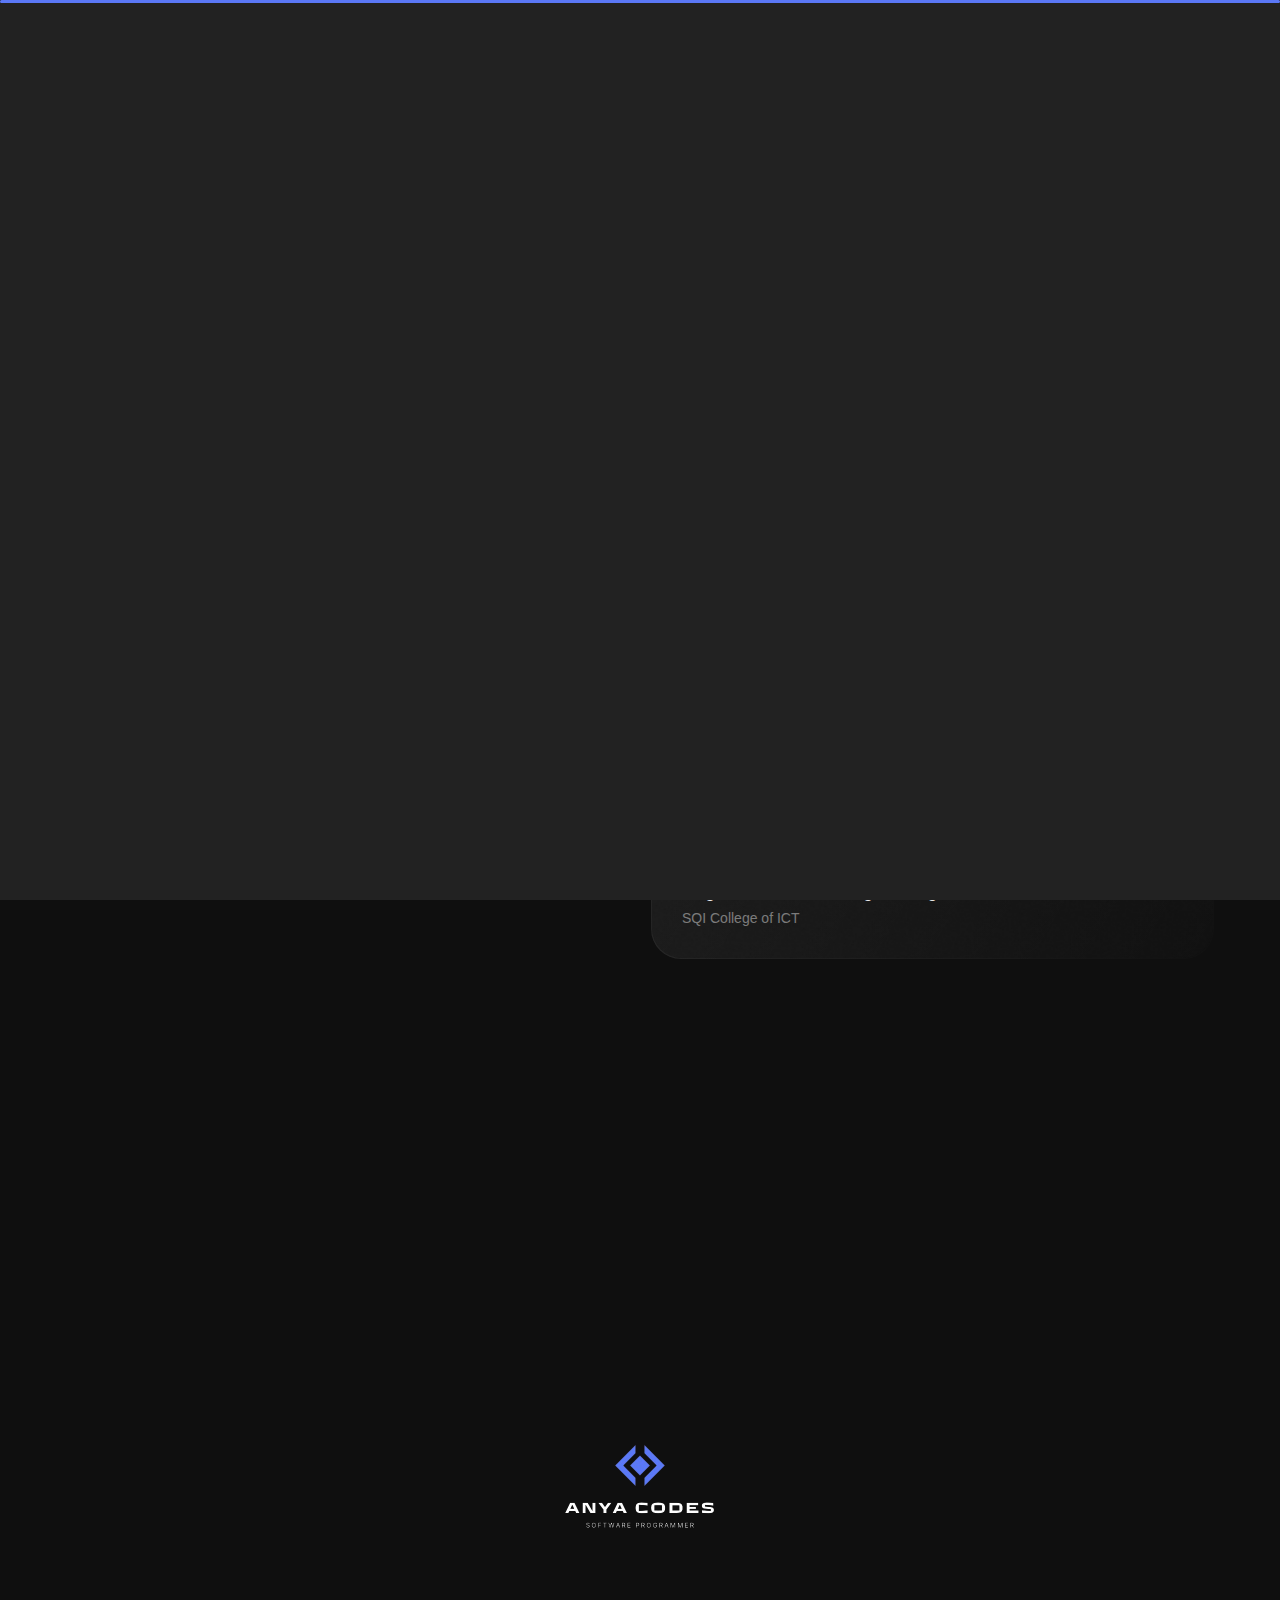
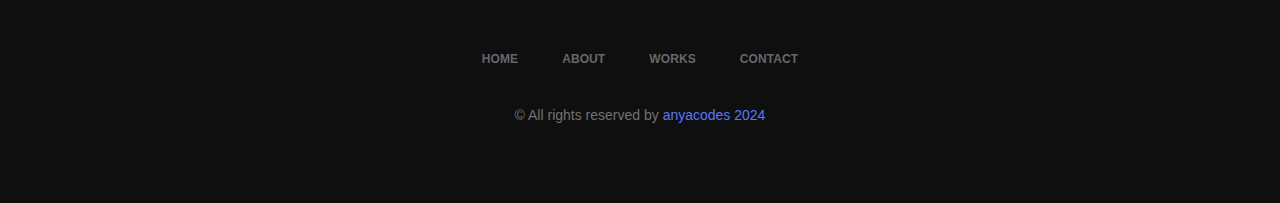
==== commit 58cb3424: "added some styling" ====
--- a/about.html
+++ b/about.html
@@ -5,6 +5,7 @@
     <meta http-equiv="X-UA-Compatible" content="IE=edge">
     <meta name="viewport" content="width=device-width, initial-scale=1.0">
     <title>anyacodes </title>
+    <link rel="shortcut icon" href="https://img.icons8.com/cute-clipart/64/000000/a.png" type="image/png">
 
     <!-- Fonts -->
     <link rel="preconnect" href="https://fonts.googleapis.com">
@@ -27,7 +28,7 @@
             <div class="container">
                 <div class="gx-row d-flex align-items-center justify-content-between">
                     <a href="index.html" class="logo">
-                        <img width="100px" height="100px" src="assets/images/logo.png" alt="Logo">
+                        ANYACODES
                     </a>
 
                     <nav class="navbar">
--- a/assets/css/style.css
+++ b/assets/css/style.css
@@ -375,6 +375,13 @@
     display: flex;
     flex-direction: column;
     justify-content: space-between;
+}
+
+.logo{
+    color: #5c79f9;
+}
+.logo:hover{
+    color: white;
 }
 
 
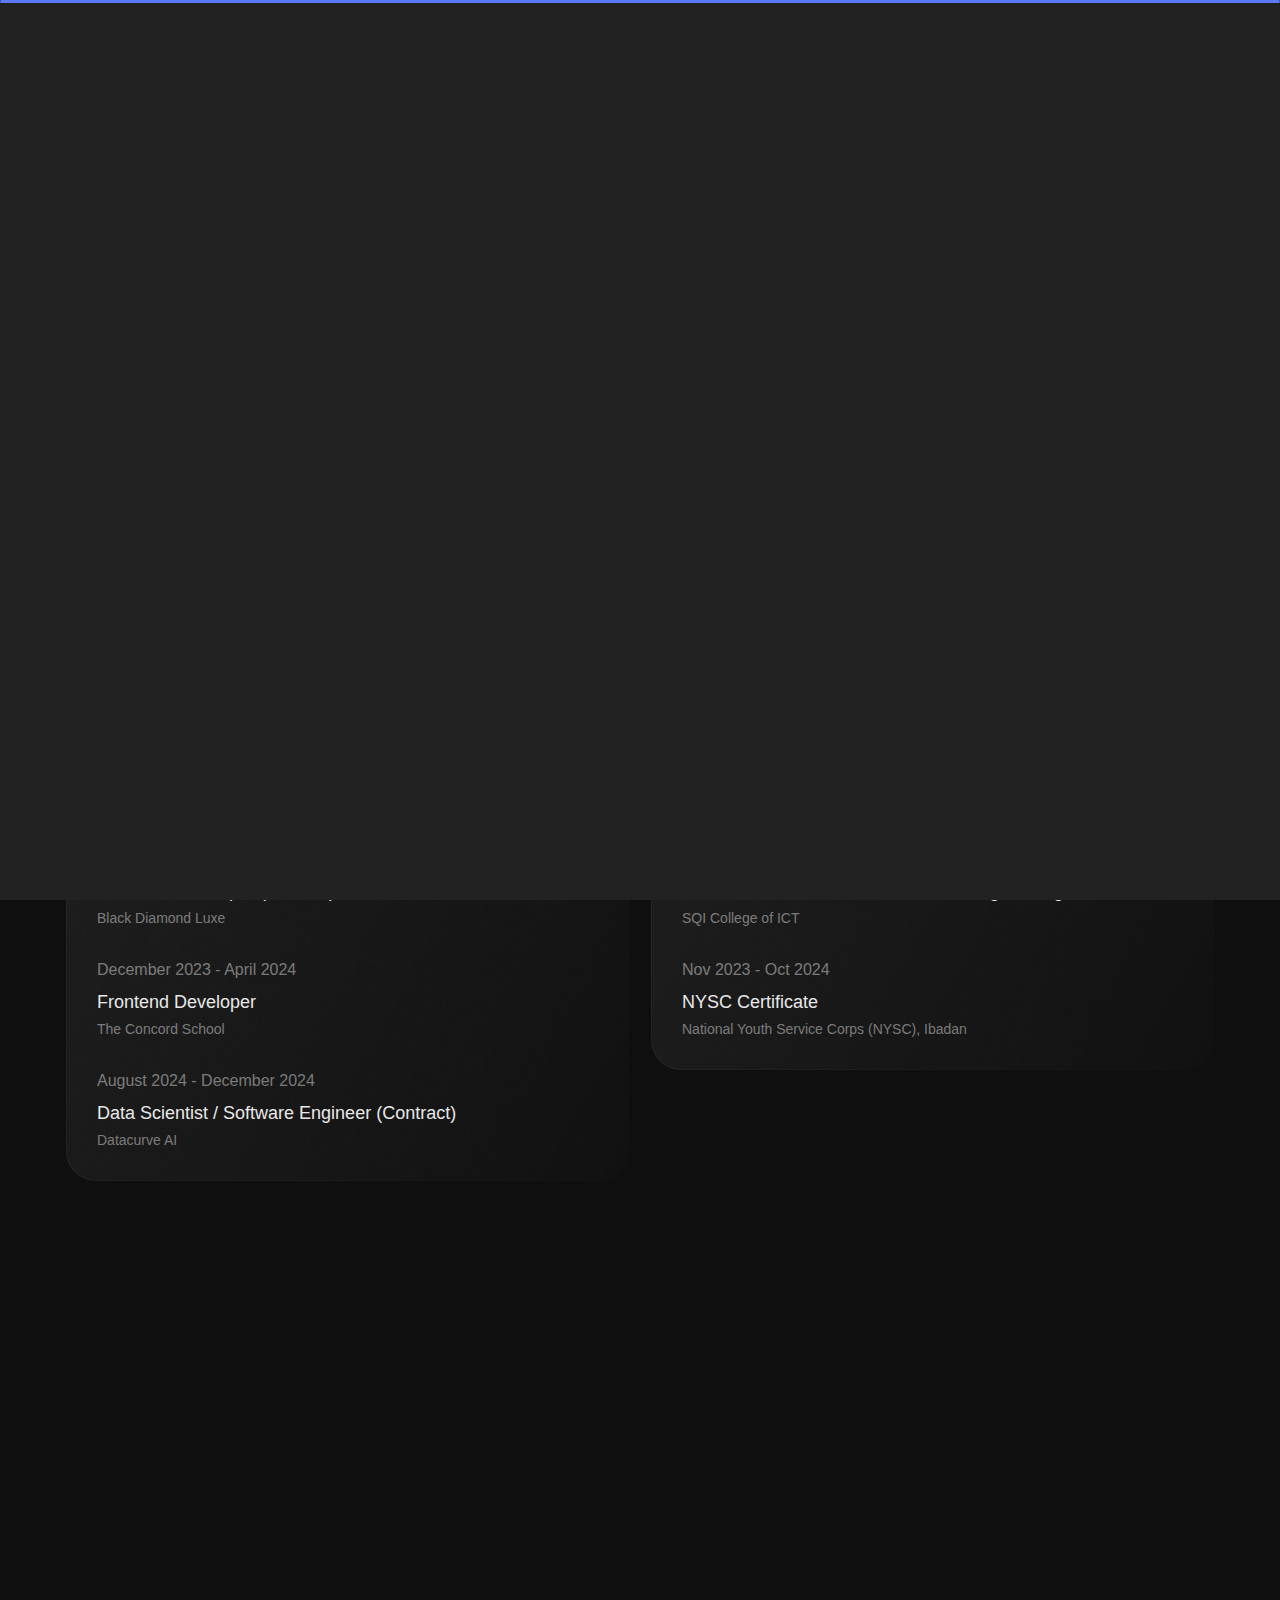
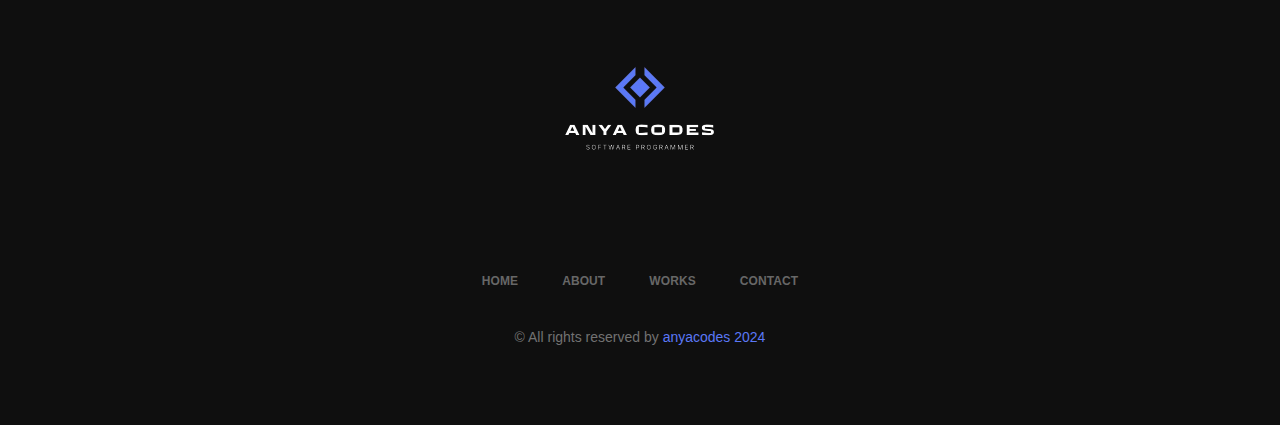
==== commit 165c7c66: "updated" ====
--- a/about.html
+++ b/about.html
@@ -1,5 +1,6 @@
 ﻿<!DOCTYPE html>
 <html lang="en">
+
 <head>
     <meta charset="UTF-8">
     <meta http-equiv="X-UA-Compatible" content="IE=edge">
@@ -19,6 +20,7 @@
 
     <link rel="stylesheet" href="assets/css/style.css">
 </head>
+
 <body>
 
     <main class="main-aboutpage">
@@ -66,11 +68,14 @@
                     </div>
 
                     <div class="about-details" data-aos="zoom-in">
-                        <h1 class="section-heading" data-aos="fade-up"><img src="assets/images/star-2.png" alt="Star"> Self-summary <img src="assets/images/star-2.png" alt="Star"></h1>
+                        <h1 class="section-heading" data-aos="fade-up"><img src="assets/images/star-2.png" alt="Star">
+                            Self-summary <img src="assets/images/star-2.png" alt="Star"></h1>
                         <div class="about-details-inner shadow-box">
                             <img src="assets/images/icon2.png" alt="Star">
                             <h1>Anyadike Wisdom</h1>
-                            <p>I am a Fullstack Developer with a focus on web development, social media management & visual development. I have a diverse range of experience having worked across various fields and industries.</p>
+                            <p>I am a Fullstack Developer with a focus on web development, social media management &
+                                visual development. I have a diverse range of experience having worked across various
+                                fields and industries.</p>
                         </div>
 
                     </div>
@@ -84,18 +89,34 @@
 
                             <ul>
                                 <li>
-                                    <p class="date">2022 - 2023</p>
-                                    <h2>Frontend Developer & Social Media Manager</h2>
-                                    <p class="type"> The Content Place</p>
-                                </li>
-                                <li>
-                                    <p class="date">2023 - Present</p>
-                                    <h2>Full-Stack Developer & Instructor</h2>
+                                    <p class="date">May 2020 - October 2024</p>
+                                    <h2>Fullstack Engineer (Backend-focused)</h2>
+                                    <p class="type">IBSF (Ibadan Soccer Fest)</p>
+                                </li>
+                                <li>
+                                    <p class="date">October 2023 - Present</p>
+                                    <h2>Software Engineering Instructor</h2>
                                     <p class="type">SQI College of ICT</p>
                                 </li>
+                                <li>
+                                    <p class="date">May 2024 - Nov 2024</p>
+                                    <h2>Fullstack Developer (Remote)</h2>
+                                    <p class="type">Black Diamond Luxe</p>
+                                </li>
+                                <li>
+                                    <p class="date">December 2023 - April 2024</p>
+                                    <h2>Frontend Developer</h2>
+                                    <p class="type">The Concord School</p>
+                                </li>
+                                <li>
+                                    <p class="date">August 2024 - December 2024</p>
+                                    <h2>Data Scientist / Software Engineer (Contract)</h2>
+                                    <p class="type">Datacurve AI</p>
+                                </li>
                             </ul>
                         </div>
                     </div>
+
                     <div class="col-md-6" data-aos="zoom-in">
                         <div class="about-edc-exp about-education shadow-box">
                             <img src="assets/images/bg1.png" alt="BG" class="bg-img">
@@ -103,22 +124,28 @@
 
                             <ul>
                                 <li>
-                                    <p class="date">2018 - 2023</p>
-                                    <h2>Bachelor Degree in Biochemistry</h2>
+                                    <p class="date">April 2018 - June 2023</p>
+                                    <h2>Bachelor of Science in Biochemistry</h2>
                                     <p class="type">University of Ibadan</p>
                                 </li>
                                 <li>
                                     <p class="date">2022 - 2023</p>
-                                    <h2> Havard CS50  </h2>
-                                    <p class="type"> Havard University</p>
-                                </li>
-                                <li>
-                                    <p class="date"> 2023 </p>
-                                    <h2> Degree in Software Engineering</h2>
-                                    <p class="type"> SQI College of ICT</p>
+                                    <h2>Harvard CS50</h2>
+                                    <p class="type">Harvard University</p>
+                                </li>
+                                <li>
+                                    <p class="date">August 2023 - August 2024</p>
+                                    <h2>Professional Certificate in Software Engineering</h2>
+                                    <p class="type">SQI College of ICT</p>
+                                </li>
+                                <li>
+                                    <p class="date">Nov 2023 - Oct 2024</p>
+                                    <h2>NYSC Certificate</h2>
+                                    <p class="type">National Youth Service Corps (NYSC), Ibadan</p>
                                 </li>
                             </ul>
                         </div>
+
                     </div>
                 </div>
 
@@ -142,11 +169,11 @@
                                             <h4>Stay with me</h4>
                                             <h1>Profiles</h1>
                                         </div>
-    
+
                                         <a href="contact.html" class="about-btn">
                                             <img src="assets/images/icon.svg" alt="Button">
                                         </a>
-    
+
                                     </div>
                                 </div>
                             </div>
@@ -173,11 +200,11 @@
                                             <h4>more about me</h4>
                                             <h1>Credentials</h1>
                                         </div>
-    
+
                                         <a href="credentials.html" class="about-btn">
                                             <img src="assets/images/icon.svg" alt="Button">
                                         </a>
-    
+
                                     </div>
                                 </div>
                             </div>
@@ -210,11 +237,12 @@
         </footer>
 
     </main>
-    
+
 
     <script src="assets/js/jquery-3.6.4.js"></script>
     <script src="assets/js/bootstrap.bundle.min.js"></script>
     <script src="assets/js/aos.js"></script>
     <script src="assets/js/main.js"></script>
 </body>
+
 </html>